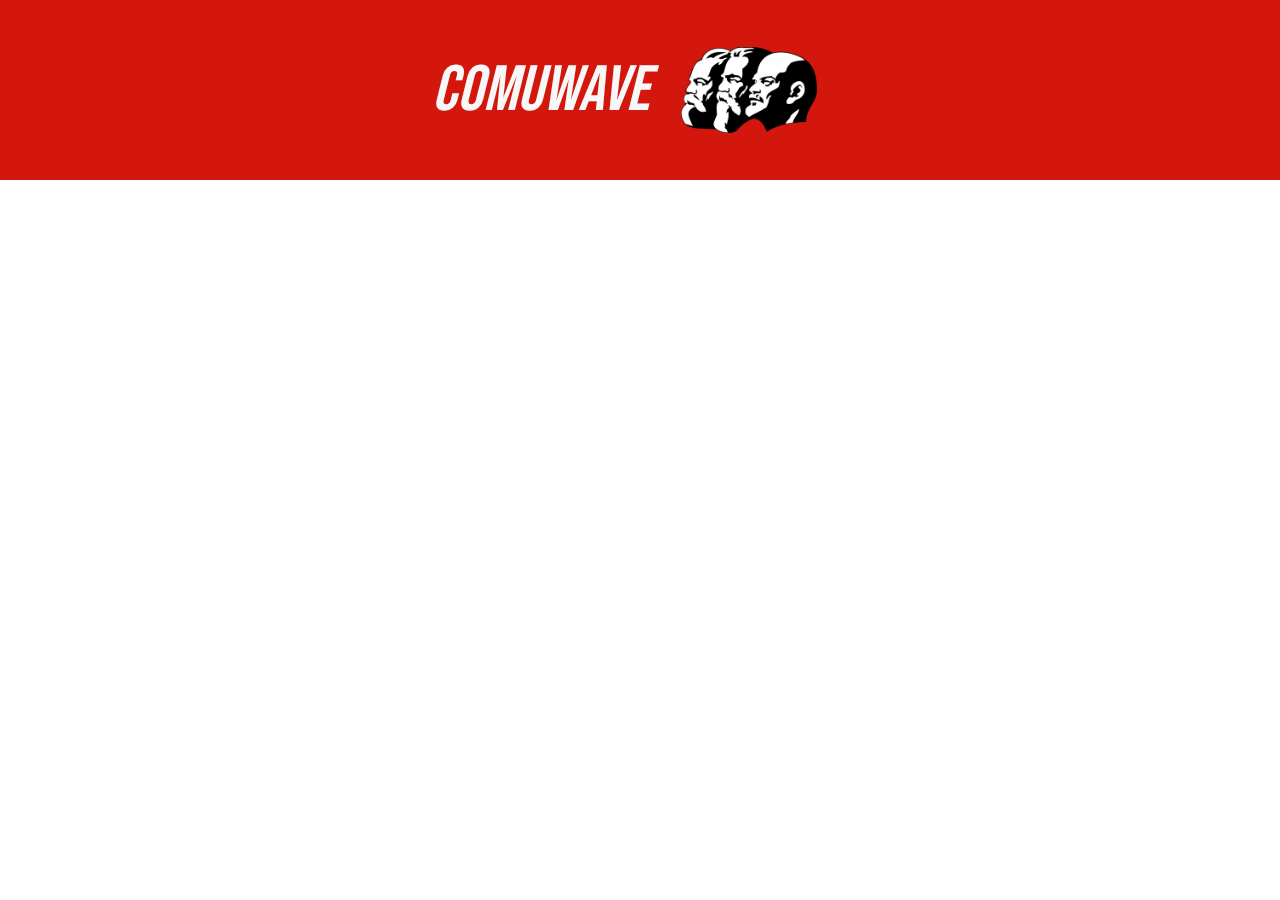
==== livros.html @ 2200b3a8 "first commit" ====
<!DOCTYPE html>
<html lang="pt-br">
<head>
    <meta charset="UTF-8">
    <meta http-equiv="X-UA-Compatible" content="IE=edge">
    <meta name="viewport" content="width=device-width, initial-scale=1.0">
    <link rel="stylesheet" href="estilo.css">
    <link rel="shortcut icon" href="img/comuna.png" type="image/x-icon">
    <title>LIVROS</title>
</head>
<body>
    <header>
        <h1>COMUWAVE</h1>
        <img src="img/bigthree.png" alt="Lenin">
    </header>
</body>
</html>
---- estilo.css ----
@import url('https://fonts.googleapis.com/css2?family=Bebas+Neue&display=swap');

*{
    font-family: 'Bebas Neue';
    font-weight: normal;
    box-sizing: border-box;
}

header{
    width: 100%;
    height: 20vh;
    display: flex;
    justify-content: center;
    align-items: center;
    text-align: center;
    position: relative;
    font-style: italic;
    font-size: 2em;
    margin-bottom: 2.5em;
    color: rgb(247, 247, 247);
    background-color: rgb(211, 23, 13);
}

footer{
    width: 100%;
    height: 100px;
    font-size: 1.2em;
    margin-top: 10px;
    display: flex;
    justify-content: center;
    align-items: center;
    text-align: center;
    background-color: rgb(0, 0, 0);
    color: white;
}

body {
    width: 100%;
    font-weight: normal;
    padding: 0;
    margin: 0;
}

aside{
    font-size: 1.2em;
    text-align: center;
    padding: 1em;
    background-color: rgb(211, 23, 13);
    color: white;
    position: relative;
    width: 300px;
    float: right;
    border: 1px solid black;
}

section{
    text-align: center;
}

img{
    width: 200px;
    padding: 1em;   
    position: relative;
}

p{
    font-size: 1.2em;
    color: black;
    text-align: center;
    padding: 0;
    margin: 0;
    position: relative;
}

/* link não visitado */
a:link{
    color: black;
    text-decoration: none;
}
/* mouse em cima do link*/
a:hover{
    color:white;
}

/* link visitado */
a:visited {
    color: black;
    text-decoration: none;
}
  
/* link selecionado*/
a:active {
    color: white;
    text-decoration: none;
}

.menu li{
    list-style-type: none;
    margin: 0;
    padding: 1px;
    font-size: 1.4em ;
    width: 100%;
    text-align: center;
    border: 1px solid black ;
}

.menu{
    background-color: rgb(255, 200, 0);
    width: 100px;
    height: 100px;
    margin: 0;
    padding: 0;
    top: -80px;
    position: relative;
    text-align: center;
}

/* Banners img slides */
.banners{
    width: 100%;
    height: 300px;
}

@media only screen and (max-width: 750px) {

    .menu{
        width: 100%;
        text-align: center;
        border: none;
    }

    .menu li{
        border: 1px solid black;
    }

    aside{
        float: none;
        margin: 0;
        padding: 10px;
        margin-bottom: -10px;
        text-align: center;
        justify-content: center;
        width: 100%;
        border: 1px solid black;
    }

    img{
        width: 180px;
    }

    
  }
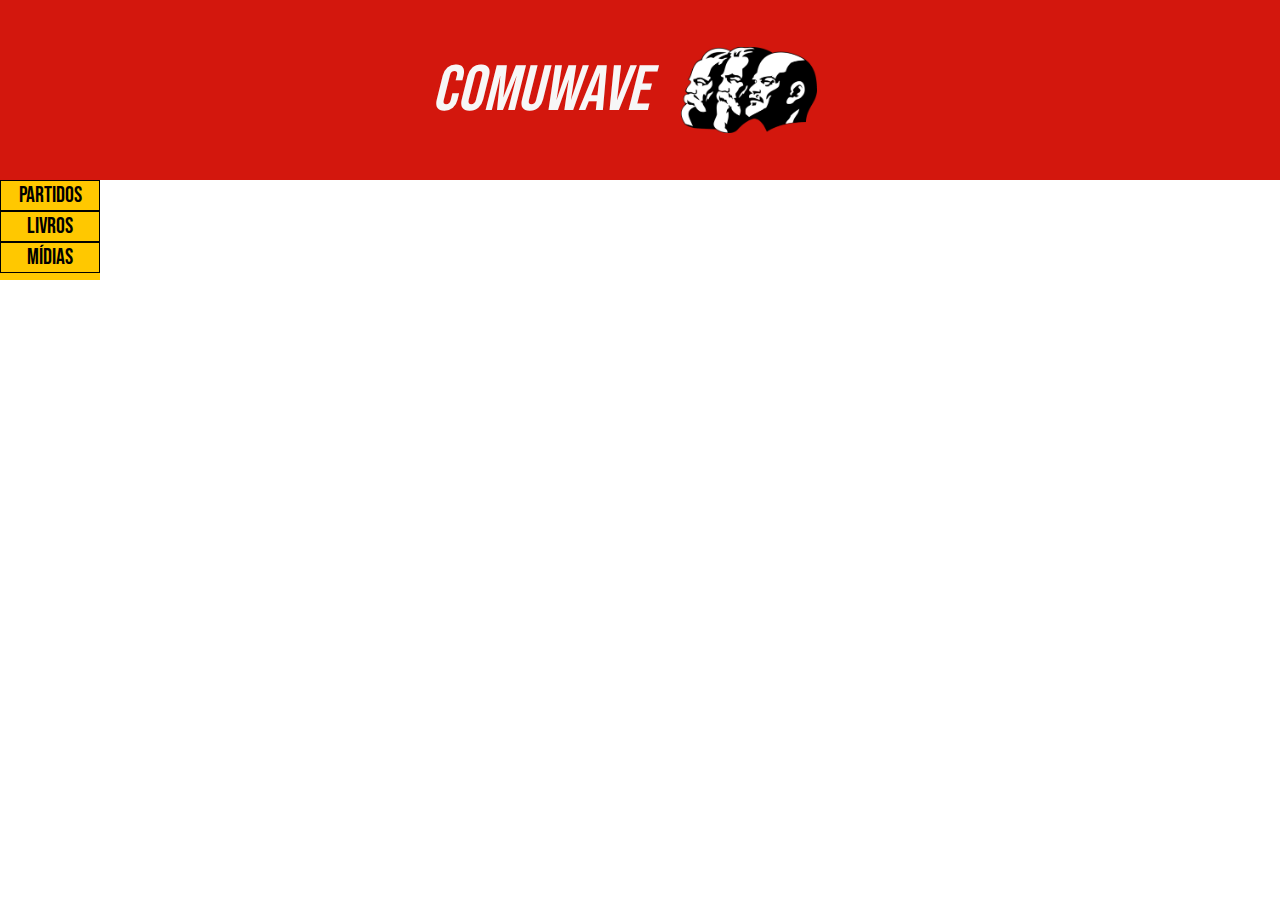
==== commit f071af98: "midias links e layout" ====
--- a/livros.html
+++ b/livros.html
@@ -13,5 +13,18 @@
         <h1>COMUWAVE</h1>
         <img src="img/bigthree.png" alt="Lenin">
     </header>
+    <section>
+        <div class="menu">
+            <li>
+                <a href="partido.html" target="_blank"> Partidos </a>
+            </li>
+            <li>
+                <a href="livros.html" target="_blank"> Livros </a>
+            </li>
+            <li>
+                <a href="midias.html" target="_blank"> Mídias </a>
+            </li>
+        </div>
+    </section>
 </body>
 </html>--- a/estilo.css
+++ b/estilo.css
@@ -115,6 +115,13 @@
     text-align: center;
 }
 
+.canais{
+    position: relative;
+    display: inline-flex;
+    text-align: center;
+    justify-content: center;
+}
+
 /* Banners img slides */
 .banners{
     width: 100%;
